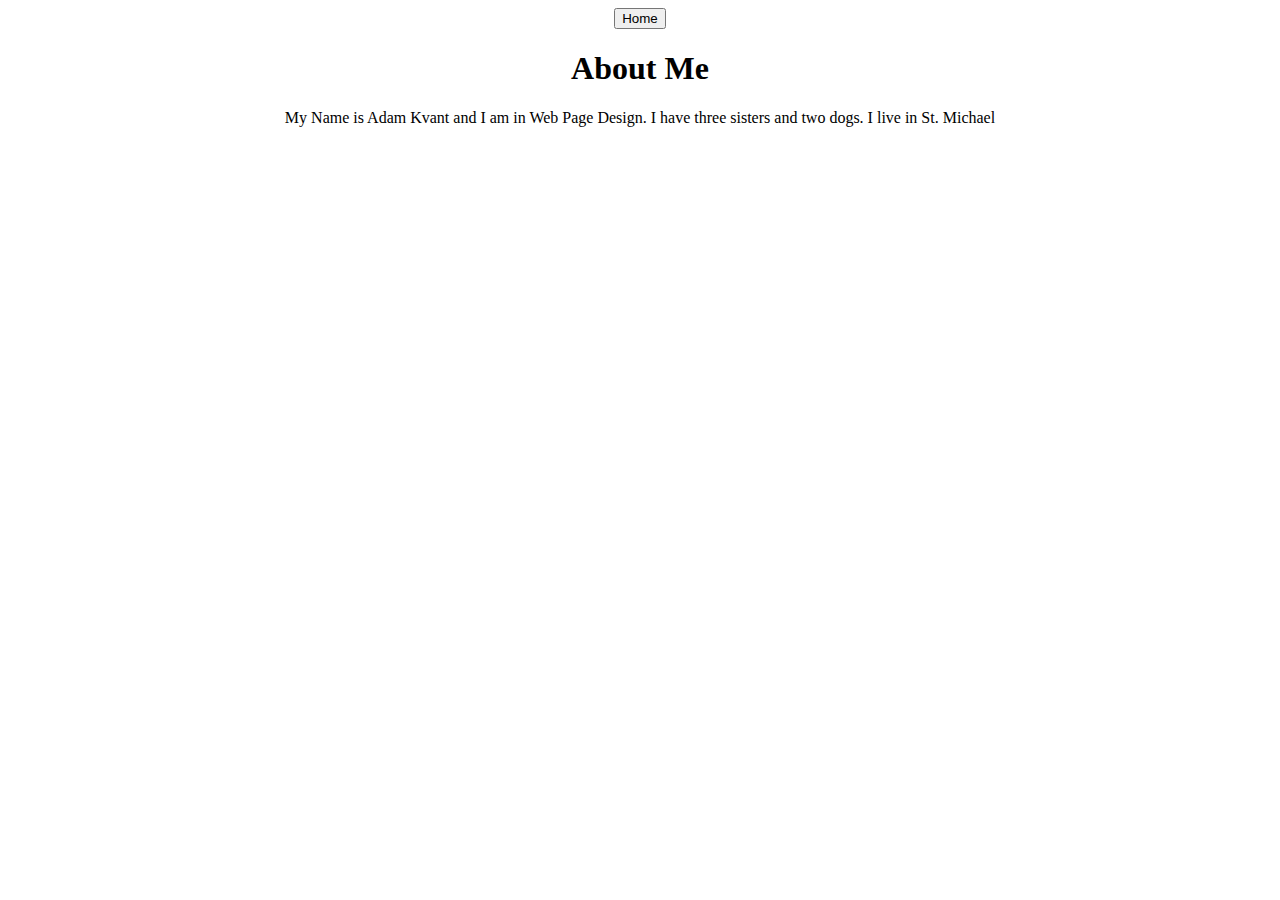
==== AboutMe.html @ 72b946bb "Added videos and alternate pages through buttons" ====
<html>
<center>
<title>About Me</title>
<a href="index.html"><button>Home</button></a>
<h1>
        About Me
    </h1>
    <p>
            My Name is Adam Kvant and I am in  Web Page Design. I have three sisters and two dogs. I  live  in St. Michael
    </p>
</center>
</html>
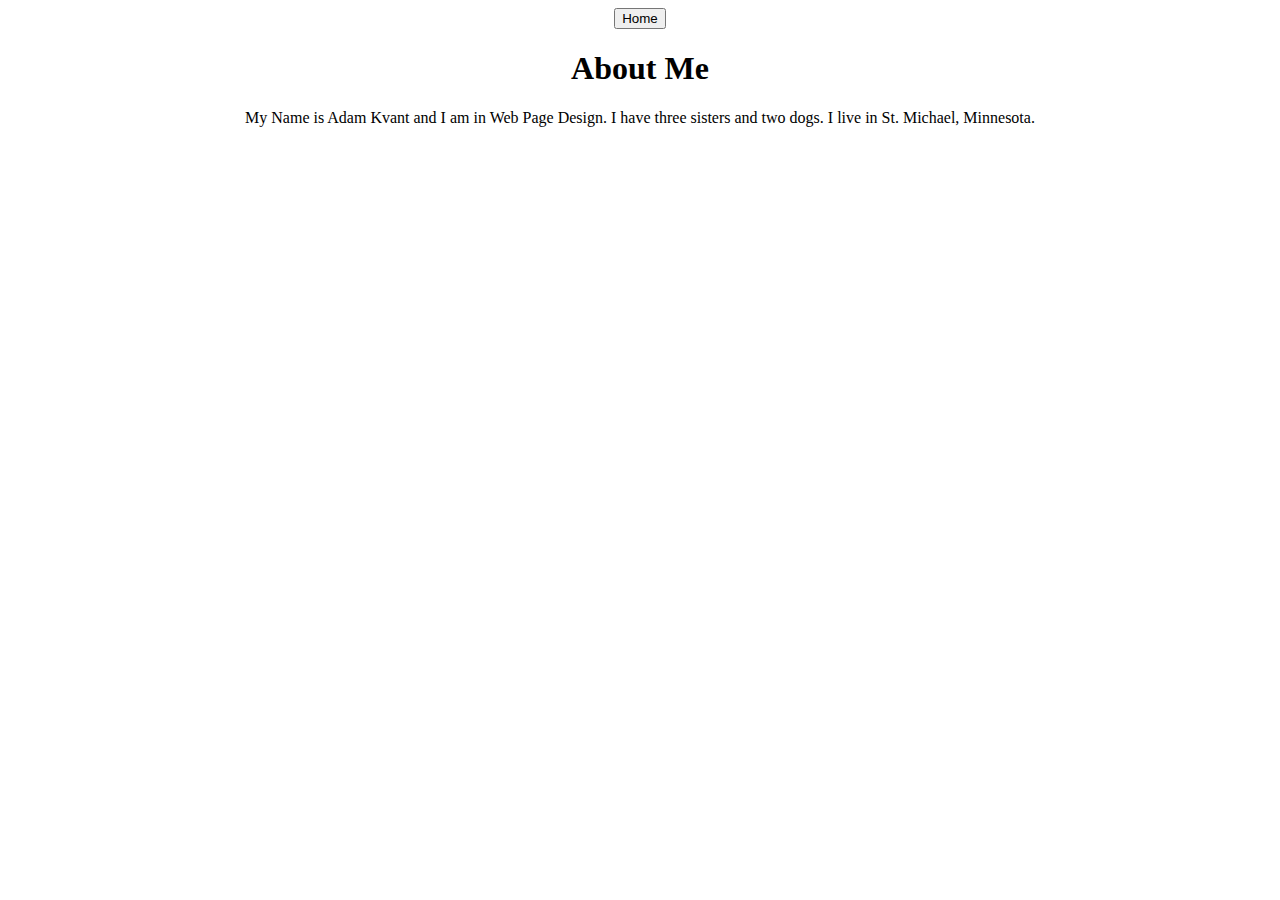
==== commit cf29f2a3: "Added more buttons" ====
--- a/AboutMe.html
+++ b/AboutMe.html
@@ -6,7 +6,7 @@
         About Me
     </h1>
     <p>
-            My Name is Adam Kvant and I am in  Web Page Design. I have three sisters and two dogs. I  live  in St. Michael
+            My Name is Adam Kvant and I am in  Web Page Design. I have three sisters and two dogs. I  live  in St. Michael, Minnesota.
     </p>
 </center>
 </html>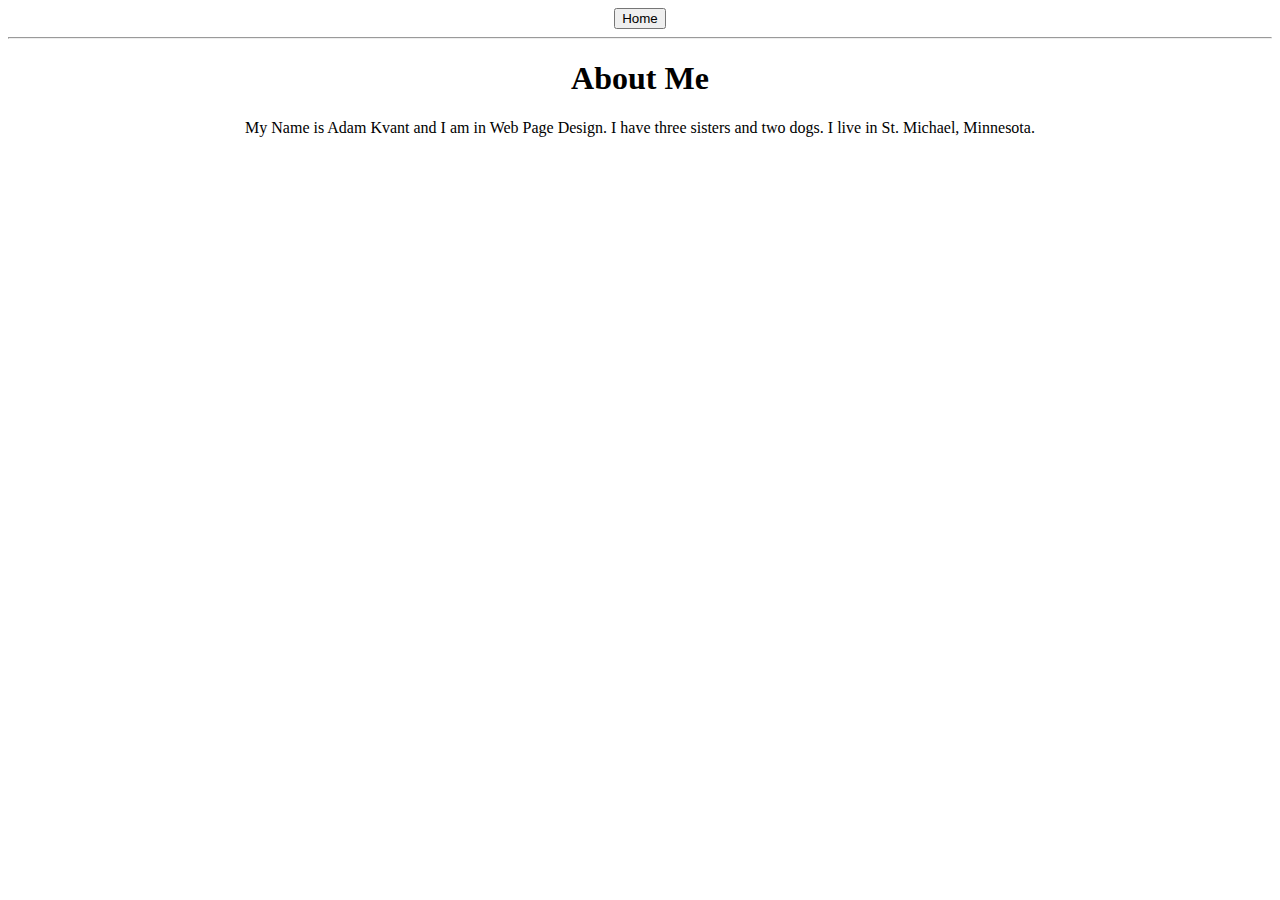
==== commit d7888ff9: "added more HR's to every page" ====
--- a/AboutMe.html
+++ b/AboutMe.html
@@ -2,6 +2,7 @@
 <center>
 <title>About Me</title>
 <a href="index.html"><button>Home</button></a>
+<hr></hr>
 <h1>
         About Me
     </h1>
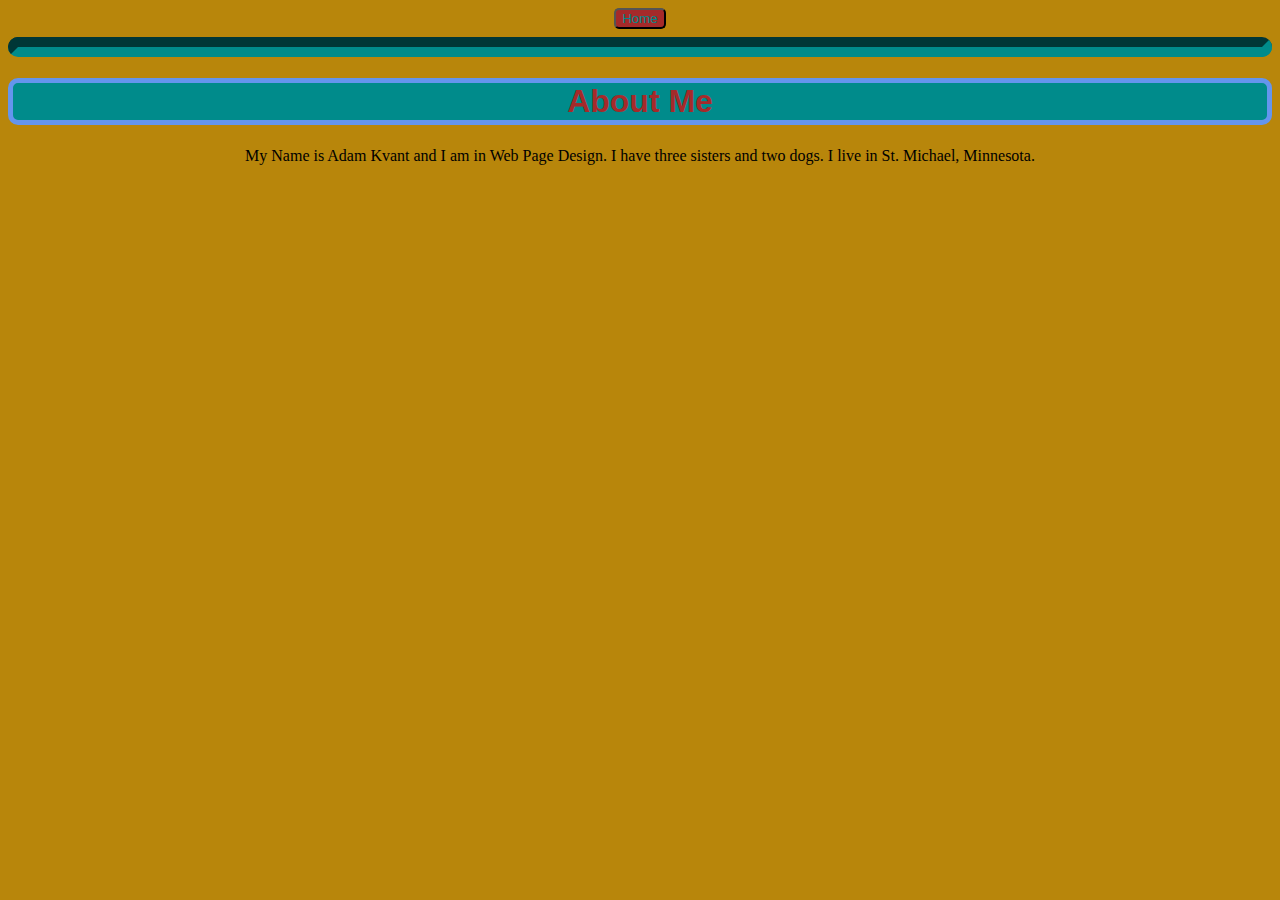
==== commit 5b42df7b: "added CSS" ====
--- a/AboutMe.html
+++ b/AboutMe.html
@@ -1,6 +1,7 @@
 <html>
 <center>
 <title>About Me</title>
+    <link rel="stylesheet" href="style.css">
 <a href="index.html"><button>Home</button></a>
 <hr></hr>
 <h1>
--- a/style.css
+++ b/style.css
@@ -0,0 +1,83 @@
+h1 {
+    color: brown;
+    border-width: 5px;
+    border-color: cornflowerblue;
+    border-style: solid;
+    border-radius: 10px;
+    background-color: darkcyan;
+    font-family: 'Trebuchet MS', 'Lucida Sans Unicode', 'Lucida Grande', 'Lucida Sans', Arial, sans-serif;
+}
+h2 {
+    color: brown;
+    border-width: 5px;
+    border-color: cornflowerblue;
+    border-style: solid;
+    border-radius: 10px;
+    background-color: darkcyan;
+    font-family: 'Trebuchet MS', 'Lucida Sans Unicode', 'Lucida Grande', 'Lucida Sans', Arial, sans-serif;
+}
+h3 {
+    color: brown;
+    border-width: 5px;
+    border-color: cornflowerblue;
+    border-style: solid;
+    border-radius: 10px;
+    background-color: darkcyan;
+    font-family: 'Trebuchet MS', 'Lucida Sans Unicode', 'Lucida Grande', 'Lucida Sans', Arial, sans-serif;
+}
+h4 {
+    color: brown;
+    border-width: 5px;
+    border-color: cornflowerblue;
+    border-style: solid;
+    border-radius: 10px;
+    background-color: darkcyan;
+    font-family: 'Trebuchet MS', 'Lucida Sans Unicode', 'Lucida Grande', 'Lucida Sans', Arial, sans-serif;
+}
+h5 {
+    color: brown;
+    border-width: 5px;
+    border-color: cornflowerblue;
+    border-style: solid;
+    border-radius: 10px;
+    background-color: darkcyan;
+    font-family: 'Trebuchet MS', 'Lucida Sans Unicode', 'Lucida Grande', 'Lucida Sans', Arial, sans-serif;
+}
+h6 {
+    color: brown;
+    border-width: 5px;
+    border-color: cornflowerblue;
+    border-style: solid;
+    border-radius: 10px;
+    background-color: darkcyan;
+    font-family: 'Trebuchet MS', 'Lucida Sans Unicode', 'Lucida Grande', 'Lucida Sans', Arial, sans-serif;
+}
+
+html{
+    background-color: darkgoldenrod;
+    
+}
+button{
+    background-color: brown;
+    border-width: 2px;
+    border-radius: 5px;
+    color: darkcyan;
+        font-family: 'Trebuchet MS', 'Lucida Sans Unicode', 'Lucida Grande', 'Lucida Sans', Arial, sans-serif;
+
+}
+hr{
+    background-color: darkcyan;
+    border-width: 10px;
+    border-color: darkcyan;
+    border-radius: 10px;
+}
+iframe{
+    border-radius: 10px;
+        
+}
+a{
+    color: brown;
+}
+ol{
+    color: brown;
+}